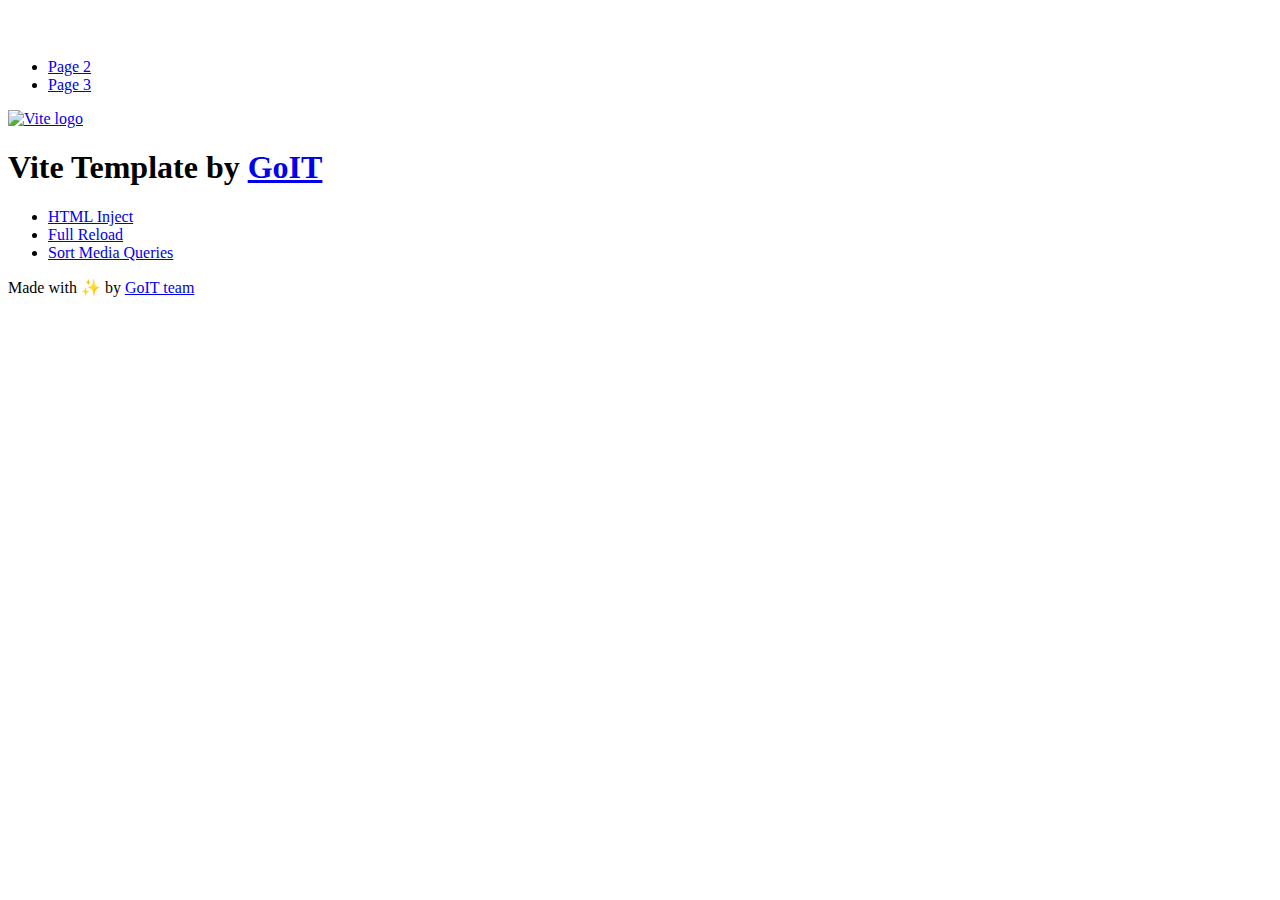
==== index.html @ b7e35775 "Deploying to gh-pages from @ Komrad71/goit-js-hw-12@047109d6403d61cc247d06be7cfabf67c242893c 🚀" ====
<!DOCTYPE html>
<html lang="en">
  <head>
    <meta charset="UTF-8" />
    <link rel="icon" type="image/svg+xml" href="/goit-js-hw-12/favicon.svg" />
    <meta name="viewport" content="width=device-width, initial-scale=1.0" />
    <title>Vanilla App Template</title>
    <script type="module" crossorigin src="/goit-js-hw-12/index.js"></script>
    <link rel="stylesheet" crossorigin href="/goit-js-hw-12/assets/styles-DvPDDfy5.css">
  </head>
  <body>
    <header class="header">
  <div class="container">
    <nav class="nav">
      <a class="nav-logo" href="./index.html" aria-label="Site logo">
        <svg class="nav-logo-icon" width="100" height="30">
          <use href="/goit-js-hw-12/assets/sprite-E8vg0sBb.svg#logo"></use>
        </svg>
      </a>
      <ul class="nav-list">
        <li class="nav-item">
          <a class="nav-link {=$highlight-act}" href="./page-2.html">Page 2</a>
        </li>
        <li class="nav-item">
          <a class="nav-link {=$highlight-curr}" href="./page-3.html">Page 3</a>
        </li>
      </ul>
    </nav>
  </div>
</header>


    <main>
      <!-- Loads the specified .html file -->
      <section class="vite-promo">
  <div class="container">
    <div class="vite-promo-thumb">
      <a
        class="vite-promo-link"
        href="https://vitejs.dev/"
        target="_blank"
        rel="noopener noreferrer"
        aria-label="Link to Vite official website"
        title="Vite.js  build tool"
      >
        <!-- Path to images as from index.html file -->
        <img
          class="pic"
          src="/goit-js-hw-12/assets/vite-logo-9o_aqrTe.png"
          alt="Vite logo"
          width="640"
          height="640"
        />
      </a>
    </div>
    <h1 class="main-title">
      <span class="main-title-gradient">Vite</span>
      Template by
      <a
        class="main-title-link"
        href="https://github.com/goitacademy/vanilla-app-template"
        target="_blank"
        rel="noopener noreferrer"
      >
        GoIT
      </a>
    </h1>
  </div>
</section>

      <article class="badges">
  <div class="container">
    <ul class="badges-list">
      <li class="badges-item">
        <a
          class="badges-link"
          href="https://www.npmjs.com/package/vite-plugin-html-inject"
          target="_blank"
          rel="noopener noreferrer"
        >
          HTML Inject
        </a>
      </li>
      <li class="badges-item">
        <a
          class="badges-link"
          href="https://www.npmjs.com/package/vite-plugin-full-reload"
          target="_blank"
          rel="noopener noreferrer"
        >
          Full Reload
        </a>
      </li>
      <li class="badges-item">
        <a
          class="badges-link"
          href="https://www.npmjs.com/package/postcss-sort-media-queries"
          target="_blank"
          rel="noopener noreferrer"
        >
          Sort Media Queries
        </a>
      </li>
    </ul>
  </div>
</article>

    </main>

    <footer class="footer">
  <div class="container">
    <p class="footer-desc">
      Made with ✨ by
      <a
        class="footer-link"
        href="https://goit.global/ua/"
        target="_blank"
        rel="noopener noreferrer"
      >
        GoIT team
      </a>
    </p>
  </div>
</footer>


  </body>
</html>
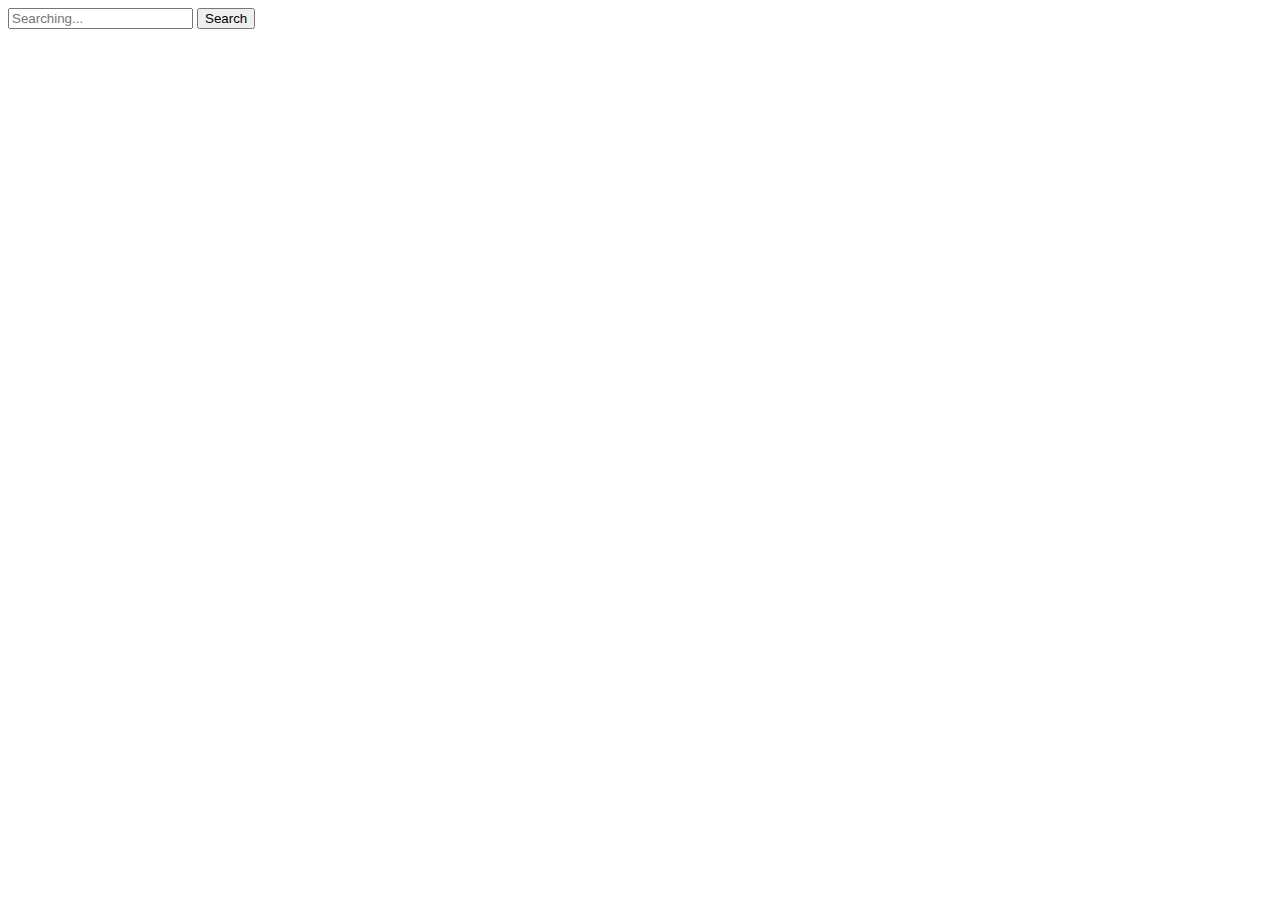
==== commit a759225a: "Deploying to gh-pages from @ Komrad71/goit-js-hw-12@d2ca12a9e1b498a028c5518ae38c5e6f3a9393e1 🚀" ====
--- a/index.html
+++ b/index.html
@@ -2,127 +2,27 @@
 <html lang="en">
   <head>
     <meta charset="UTF-8" />
-    <link rel="icon" type="image/svg+xml" href="/goit-js-hw-12/favicon.svg" />
     <meta name="viewport" content="width=device-width, initial-scale=1.0" />
-    <title>Vanilla App Template</title>
+    <title>Home work № 11</title>
     <script type="module" crossorigin src="/goit-js-hw-12/index.js"></script>
-    <link rel="stylesheet" crossorigin href="/goit-js-hw-12/assets/styles-DvPDDfy5.css">
+    <link rel="modulepreload" crossorigin href="/goit-js-hw-12/assets/vendor-5ObWk2rO.js">
+    <link rel="stylesheet" crossorigin href="/goit-js-hw-12/assets/vendor-DumFYO8Z.css">
+    <link rel="stylesheet" crossorigin href="/goit-js-hw-12/assets/index-B5IjPgxV.css">
   </head>
   <body>
-    <header class="header">
-  <div class="container">
-    <nav class="nav">
-      <a class="nav-logo" href="./index.html" aria-label="Site logo">
-        <svg class="nav-logo-icon" width="100" height="30">
-          <use href="/goit-js-hw-12/assets/sprite-E8vg0sBb.svg#logo"></use>
-        </svg>
-      </a>
-      <ul class="nav-list">
-        <li class="nav-item">
-          <a class="nav-link {=$highlight-act}" href="./page-2.html">Page 2</a>
-        </li>
-        <li class="nav-item">
-          <a class="nav-link {=$highlight-curr}" href="./page-3.html">Page 3</a>
-        </li>
-      </ul>
-    </nav>
-  </div>
-</header>
+    <main>
 
-
-    <main>
-      <!-- Loads the specified .html file -->
-      <section class="vite-promo">
-  <div class="container">
-    <div class="vite-promo-thumb">
-      <a
-        class="vite-promo-link"
-        href="https://vitejs.dev/"
-        target="_blank"
-        rel="noopener noreferrer"
-        aria-label="Link to Vite official website"
-        title="Vite.js  build tool"
-      >
-        <!-- Path to images as from index.html file -->
-        <img
-          class="pic"
-          src="/goit-js-hw-12/assets/vite-logo-9o_aqrTe.png"
-          alt="Vite logo"
-          width="640"
-          height="640"
-        />
-      </a>
-    </div>
-    <h1 class="main-title">
-      <span class="main-title-gradient">Vite</span>
-      Template by
-      <a
-        class="main-title-link"
-        href="https://github.com/goitacademy/vanilla-app-template"
-        target="_blank"
-        rel="noopener noreferrer"
-      >
-        GoIT
-      </a>
-    </h1>
-  </div>
-</section>
-
-      <article class="badges">
-  <div class="container">
-    <ul class="badges-list">
-      <li class="badges-item">
-        <a
-          class="badges-link"
-          href="https://www.npmjs.com/package/vite-plugin-html-inject"
-          target="_blank"
-          rel="noopener noreferrer"
-        >
-          HTML Inject
-        </a>
-      </li>
-      <li class="badges-item">
-        <a
-          class="badges-link"
-          href="https://www.npmjs.com/package/vite-plugin-full-reload"
-          target="_blank"
-          rel="noopener noreferrer"
-        >
-          Full Reload
-        </a>
-      </li>
-      <li class="badges-item">
-        <a
-          class="badges-link"
-          href="https://www.npmjs.com/package/postcss-sort-media-queries"
-          target="_blank"
-          rel="noopener noreferrer"
-        >
-          Sort Media Queries
-        </a>
-      </li>
-    </ul>
-  </div>
-</article>
-
+      <form class="form">
+        <label>
+        <input type="text" name="query" class="input" autocomplete="off" placeholder="Searching..." required/>
+      </label>
+        <button type="submit">Search</button>
+      </form>
+  
+      <div class="loader"></div> 
+  
+      <div class="gallery"></div>
+      
     </main>
-
-    <footer class="footer">
-  <div class="container">
-    <p class="footer-desc">
-      Made with ✨ by
-      <a
-        class="footer-link"
-        href="https://goit.global/ua/"
-        target="_blank"
-        rel="noopener noreferrer"
-      >
-        GoIT team
-      </a>
-    </p>
-  </div>
-</footer>
-
-
   </body>
 </html>
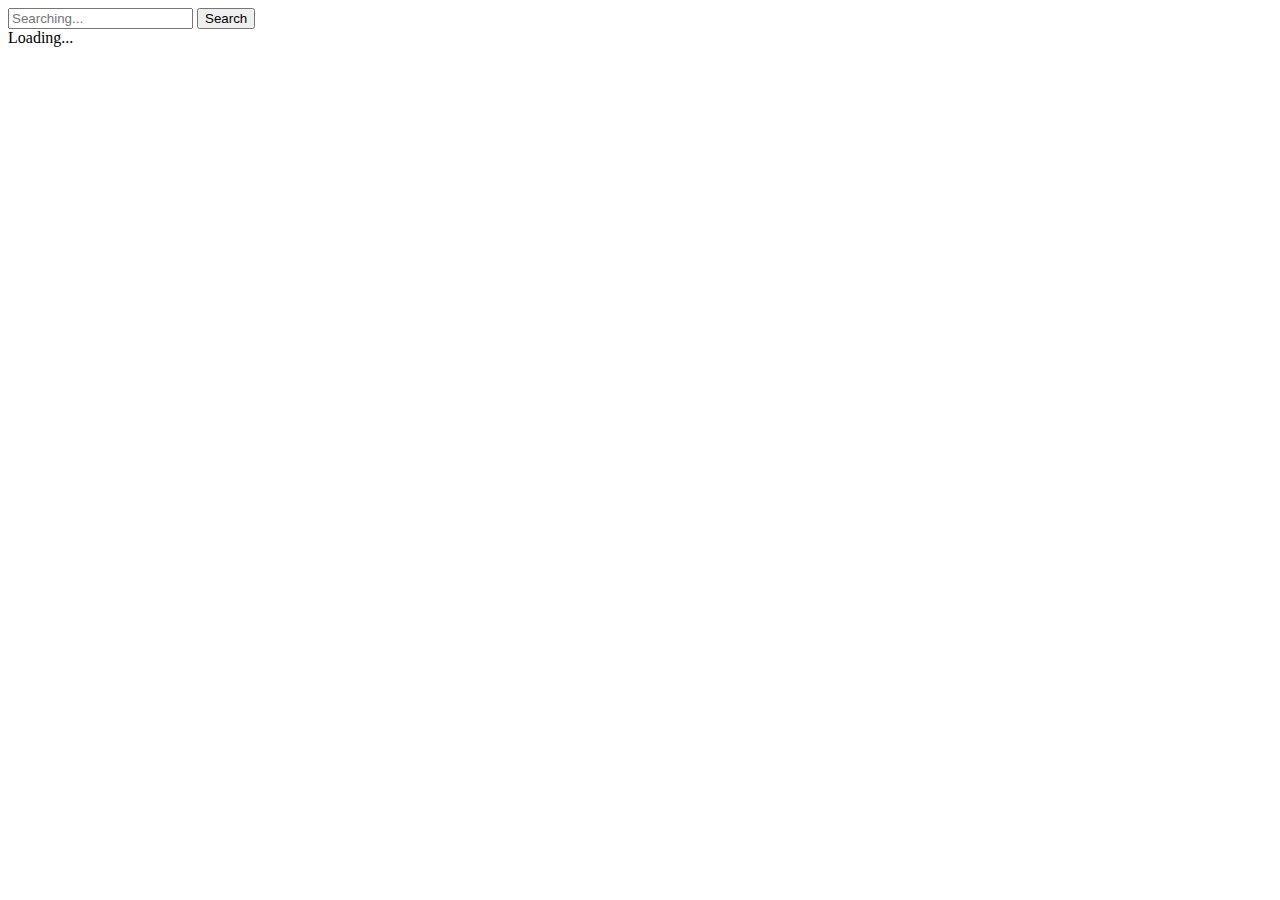
==== commit 4a8d337a: "Deploying to gh-pages from @ Komrad71/goit-js-hw-12@d13bc49aaf9975751922ef89ecb2c6859892073b 🚀" ====
--- a/index.html
+++ b/index.html
@@ -3,26 +3,28 @@
   <head>
     <meta charset="UTF-8" />
     <meta name="viewport" content="width=device-width, initial-scale=1.0" />
-    <title>Home work № 11</title>
+    <title>Home work № 12</title>
     <script type="module" crossorigin src="/goit-js-hw-12/index.js"></script>
-    <link rel="modulepreload" crossorigin href="/goit-js-hw-12/assets/vendor-5ObWk2rO.js">
-    <link rel="stylesheet" crossorigin href="/goit-js-hw-12/assets/vendor-DumFYO8Z.css">
-    <link rel="stylesheet" crossorigin href="/goit-js-hw-12/assets/index-B5IjPgxV.css">
+    <link rel="modulepreload" crossorigin href="/goit-js-hw-12/assets/vendor-BGz2EIcA.js">
+    <link rel="stylesheet" crossorigin href="/goit-js-hw-12/assets/vendor-CWKLx11g.css">
+    <link rel="stylesheet" crossorigin href="/goit-js-hw-12/assets/index-Bh1O1EX3.css">
   </head>
   <body>
-    <main>
+    <main class="container">
 
       <form class="form">
         <label>
         <input type="text" name="query" class="input" autocomplete="off" placeholder="Searching..." required/>
       </label>
-        <button type="submit">Search</button>
+        <button type="submit" class = "search-btn">Search</button>
       </form>
-  
-      <div class="loader"></div> 
-  
+
+      <div class="loader">Loading...</div> 
+
       <div class="gallery"></div>
-      
+
+      <button type="submit" class="load-more" style="display: none;">Load more</button>
+
     </main>
   </body>
 </html>
